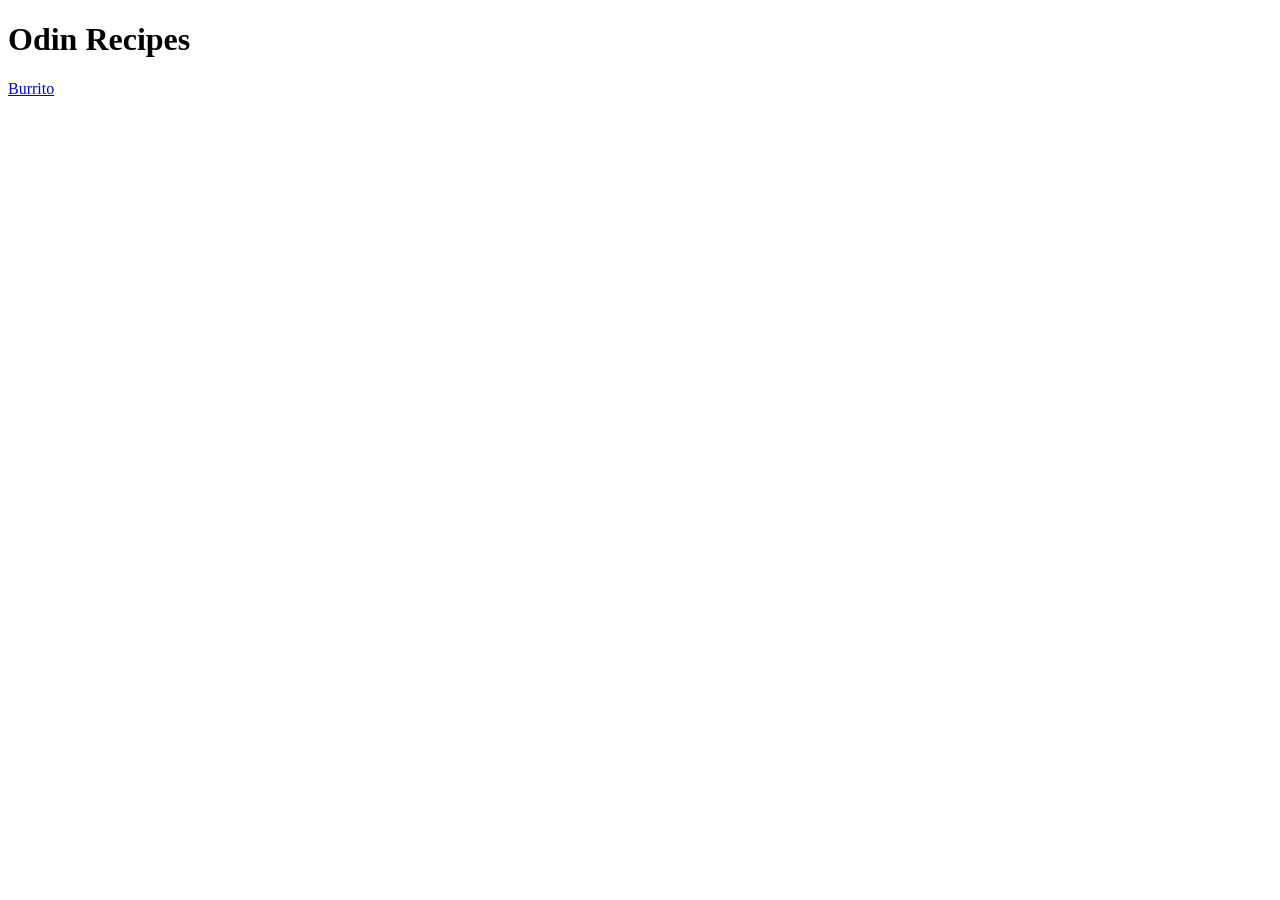
==== index.html @ d2a257f3 "recipe link" ====
<!DOCTYPE html>
<html lang="en">
<head>
    <meta charset="UTF-8">
    <meta name="viewport" content="width=device-width, initial-scale=1.0">
    <title>Document</title>
</head>
<body>
    <h1>Odin Recipes</h1>
    <a href="recipes/burrito.html" target="_blank" rel="noopener noreferrer">Burrito</a>
</body>
</html>
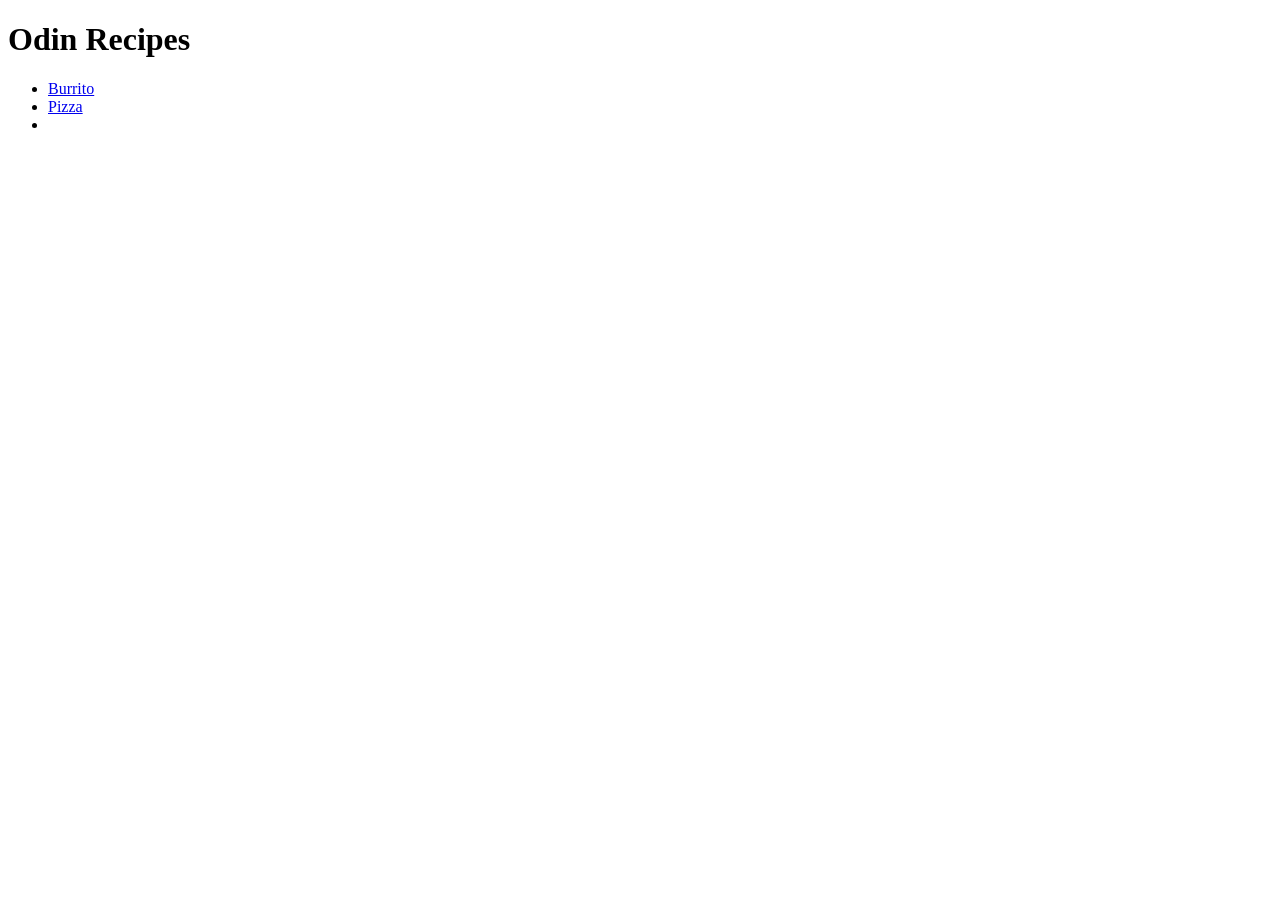
==== commit 9544fec9: "Add pizza link to home page" ====
--- a/index.html
+++ b/index.html
@@ -7,6 +7,10 @@
 </head>
 <body>
     <h1>Odin Recipes</h1>
-    <a href="recipes/burrito.html" target="_blank" rel="noopener noreferrer">Burrito</a>
+    <ul>
+    <li><a href="recipes/burrito.html" target="_blank" rel="noopener noreferrer">Burrito</a></li>
+    <li><a href="recipes/pizza.html" target="_blank" rel="noopener noreferrer">Pizza</a></li>
+    <li><a href=""></a></li>
+    </ul>
 </body>
 </html>
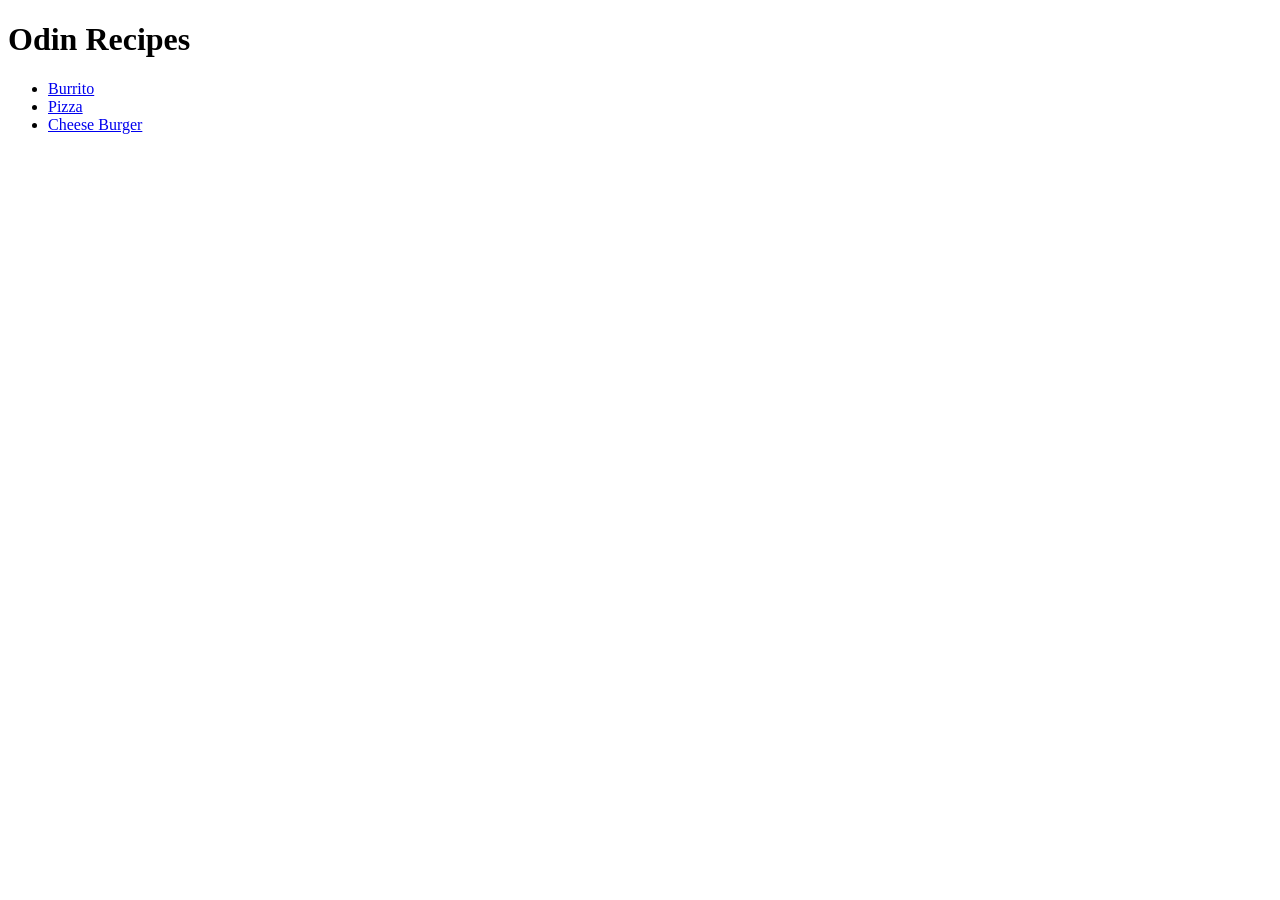
==== commit 551cb4e7: "Added link to cheeseburger page" ====
--- a/index.html
+++ b/index.html
@@ -10,7 +10,7 @@
     <ul>
     <li><a href="recipes/burrito.html" target="_blank" rel="noopener noreferrer">Burrito</a></li>
     <li><a href="recipes/pizza.html" target="_blank" rel="noopener noreferrer">Pizza</a></li>
-    <li><a href=""></a></li>
+    <li><a href="recipes/cheese-burger.html" target="_blank" rel="noopener noreferrer">Cheese Burger</a></li>
     </ul>
 </body>
 </html>
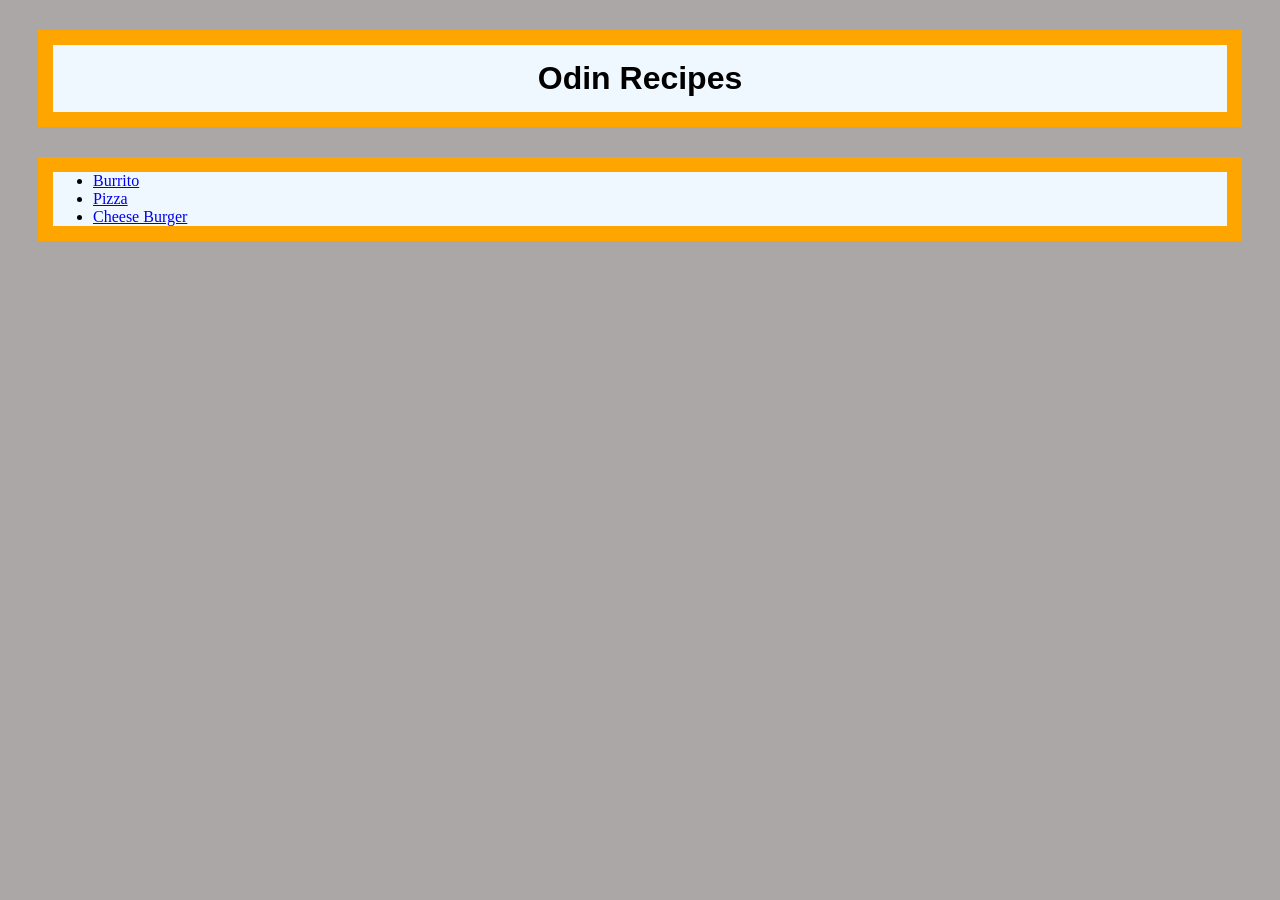
==== commit ec475147: "Turned my ul into a class for css readability" ====
--- a/index.html
+++ b/index.html
@@ -5,12 +5,17 @@
     <meta name="viewport" content="width=device-width, initial-scale=1.0">
     <title>Document</title>
 </head>
+<link rel="stylesheet" href="style.css">
 <body>
+
     <h1>Odin Recipes</h1>
+
+    <div class="MainList">    
     <ul>
     <li><a href="recipes/burrito.html" target="_blank" rel="noopener noreferrer">Burrito</a></li>
     <li><a href="recipes/pizza.html" target="_blank" rel="noopener noreferrer">Pizza</a></li>
     <li><a href="recipes/cheese-burger.html" target="_blank" rel="noopener noreferrer">Cheese Burger</a></li>
     </ul>
+    </div>
 </body>
 </html>
--- a/style.css
+++ b/style.css
@@ -0,0 +1,25 @@
+* {
+    background-color: rgb(171, 167, 167);
+    box-sizing: border-box;
+}
+
+h1 {
+    font-size: xx-large;
+    font-weight: bold;
+    font-family: sans-serif;
+    text-align: center;
+    margin: 30px;
+    background-color: aliceblue;
+    border: 15px solid orange;
+    padding: 15px;
+    ;
+}
+
+ul, li, a {
+    background-color: aliceblue;
+}
+
+ul {
+    border: 15px solid orange;
+    margin: 30px;
+}
